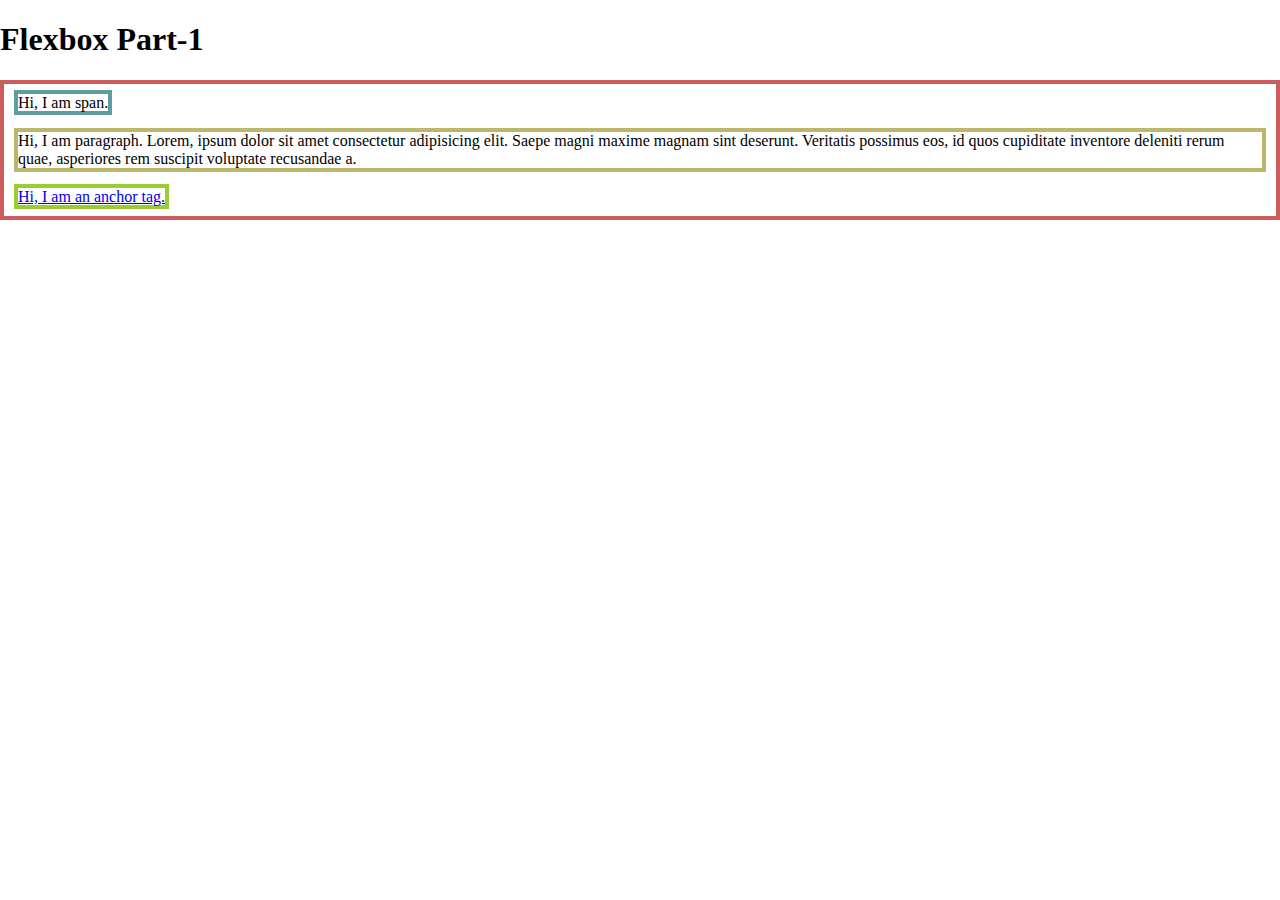
==== FlexBox Practice/index.html @ 5d8de844 "Flex Box start" ====
<!DOCTYPE html>
<html lang="en">
<head>
    <meta charset="UTF-8">
    <meta http-equiv="X-UA-Compatible" content="IE=edge">
    <meta name="viewport" content="width=device-width, initial-scale=1.0">
    <title>Flexbox Part-1</title>
    <link rel="stylesheet" href="style.css">
</head>
<body>
    <h1>Flexbox Part-1</h1>
    <div class="parent">
        <span>Hi, I am span.</span>
        <p>Hi, I am paragraph. Lorem, ipsum dolor sit amet consectetur adipisicing elit. Saepe magni maxime magnam sint deserunt. Veritatis possimus eos, id quos cupiditate inventore deleniti rerum quae, asperiores rem suscipit voluptate recusandae a.</p>
        <a href="/">Hi, I am an anchor tag.</a>
    </div>
</body>
</html>
---- FlexBox Practice/style.css ----
body {
  margin: 0;
}

.parent {
  padding: 10px;
  border: 4px solid indianred;
}

.parent span {
  border: 4px solid cadetblue;
}

.parent p {
  border: 4px solid darkkhaki;
}

.parent a {
  border: 4px solid yellowgreen;
}
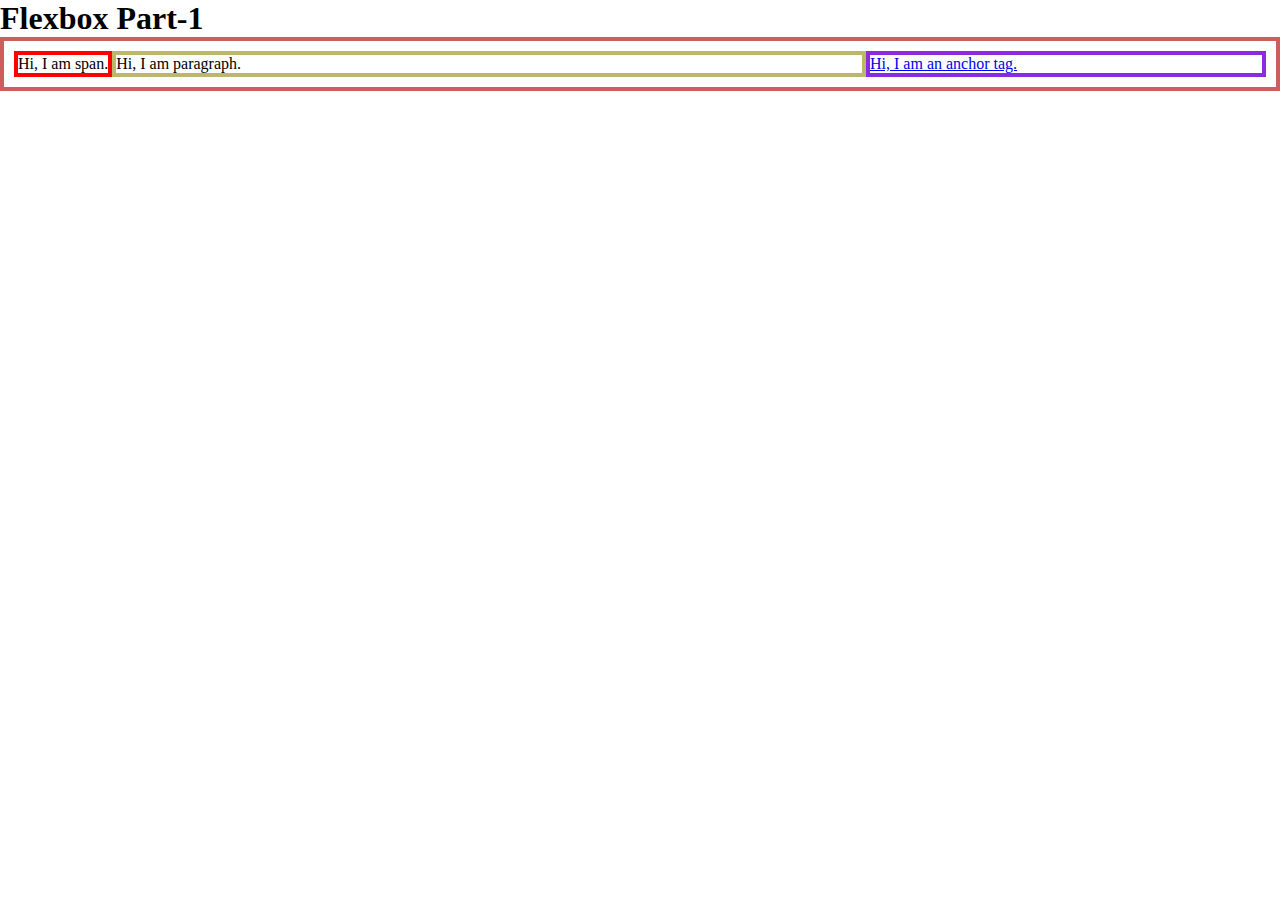
==== commit b014c727: "flex-grow complete" ====
--- a/FlexBox Practice/index.html
+++ b/FlexBox Practice/index.html
@@ -11,7 +11,7 @@
     <h1>Flexbox Part-1</h1>
     <div class="parent">
         <span>Hi, I am span.</span>
-        <p>Hi, I am paragraph. Lorem, ipsum dolor sit amet consectetur adipisicing elit. Saepe magni maxime magnam sint deserunt. Veritatis possimus eos, id quos cupiditate inventore deleniti rerum quae, asperiores rem suscipit voluptate recusandae a.</p>
+        <p>Hi, I am paragraph.</p>
         <a href="/">Hi, I am an anchor tag.</a>
     </div>
 </body>
--- a/FlexBox Practice/style.css
+++ b/FlexBox Practice/style.css
@@ -1,3 +1,9 @@
+* {
+  box-sizing: border-box;
+  margin: 0;
+  padding: 0;
+}
+
 body {
   margin: 0;
 }
@@ -5,16 +11,109 @@
 .parent {
   padding: 10px;
   border: 4px solid indianred;
+  display: flex;
 }
 
 .parent span {
-  border: 4px solid cadetblue;
+  border: 4px solid red;
 }
 
 .parent p {
   border: 4px solid darkkhaki;
+  flex-grow: 1;
 }
 
 .parent a {
-  border: 4px solid yellowgreen;
-}+  border: 4px solid blueviolet;
+  width: 400px;
+  flex-shrink: 0;
+}
+
+
+/* 
+
+Notes Start 
+
+1. Max Content and Min Content 
+
+jokhon ami kono element er upor width : max-content dei tokhon sei element 1 line e aisha pore , line break kore na 
+jokhon ami width : min-content dibo tokhon sobcheye minimum width se nibe . tar mane p tag er moddhe sobcheye boro word er width jototuku thik tototukuii hobe p tag er width 
+
+2. Flex Box 
+
+jokhon amra kono element er upor display : flex dei tokhon sathe sathe sei element er vitor joto child element ase sob gular display block hoye jay . jar karone child element gula sob gular moddheii custom vabe height width set kora jay 
+
+
+3. Flex Shrink 
+
+    <div class="parent">
+        <span>Hi, I am span.</span>
+        <p>Hi, I am paragraph. Lorem, ipsum dolor sit amet consectetur adipisicing elit. Saepe magni maxime magnam sint deserunt. Veritatis possimus eos, id quos cupiditate inventore deleniti rerum quae, asperiores rem suscipit voluptate recusandae a.</p>
+        <a href="/">Hi, I am an anchor tag.</a>
+    </div>
+
+    style : 
+    .parent{ 
+      display : flex
+    }
+    span{
+      width : 200px
+    }
+    p , a {
+      width: 400px;
+    } 
+
+upore parent div er upor display flex deya and tar child holo span, p and a tag . tader alada alada width deya 
+
+normal obosthay parent div er child ra chaibe amra amader base width niye thakbo . jodi parent div er width 1000 px or 1000 px er beshi hoy tokhon sob child element take deya width niye thakbe . and baki width khali thakbe . kintu jokhon parent div er width 1000 px er kom hobe tokhon aste aste child element er width komte thakbe mathematical way te . mane prottekta child element er width percentage akare komte thakbe 
+
+Example : jodi parent div er width 800 px hoy tar mane 200 px short ase child element er jonno . ai 200 px tara soman percentage akare komeche . tar mane span tag kombe 40px , p and a tag kombe 80 px kore . that's mean 80+80+40 = 200px . tar mane p , a and span tag tader width er 20% komse 
+
+etakeii bole shrink kora 
+
+kintu jodi child element gula ke manually width deya na hoy tahole kivabe width distribute hoy ?? 
+
+Answer : 
+tokhon child element er max-content ke sei child element er width dhora hobe . and sei onujayii shrink hobe . i am already know that what is max-content min-content!
+kono element er max-content holo tar content-size
+
+
+4. flex-shrink property 
+
+flex-shrink : 0 => 
+jodi kono element er upor flex-shrink : 0 dei tahole sei element kokhonoii shrink korbe na . baki element gula shrink korbe ager technique eii. 
+
+amon element er flex-shrink jodi 0 dei jei element er width onk beshi and eto beshi je parent element er width e kaj hocche na tokhon parent element overflow hobe and scroll bar aisha porbe x okkho borabor
+
+parent er upor flex-shrink : 0 dileo seta child er upor kaj korbe na . child e dite hobe
+
+flex-shrink : 1 => 
+1 holo by default value . flex-shrink : 1 deya r na deya ekii kotha .
+
+flex-shrink : 0.5 => 
+tar mane holo sob child element jodi 10% shrink kore tahole amake 5% shrink koro
+
+flex-shrink : 2 => 
+tar mane holo sob child jodi 10% shrink kore tahole amk 20% shrink koro 
+
+
+5. flex-grow property 
+
+flex-grow property holo parent element er khali space gula ke child element er moddhe distribute korar ekta way 
+
+by default sob child element e flex-grow : 0; thake . tar mane holo khali space e grow hobe na . 
+
+uporer code span , p and a tag er moddhe jodi only p te flex-grow : 1 kora hoy tahole parent flex item er khali space p tag ekaii dokhol kore nibe and baki tag gula tader default width nibe jeta age nito . jodi p and span tag er moddhe flex-grow : 1 kore deya hoy tahole parent element er khali space p and span tag er moddhe soman vabe distribute hobe . jodi span tag e flex-grow : 3 and p tag e flex-grow : 1 deya hoy tahole span tag er moddhe khali space p tag er tulonay 3 gun beshi distribute hobe and so on...
+
+flex-grow jar beshi thakbe se toto beshi khali space dokhol korbe 
+
+jodi span and p tag er moddhe flex-grow : 1 dei and a tag er moddhe flex-grow : 0.5 dei tahole tar mane daray p and span tag theke ordhek khali space pabe
+
+
+
+
+
+
+
+
+*/